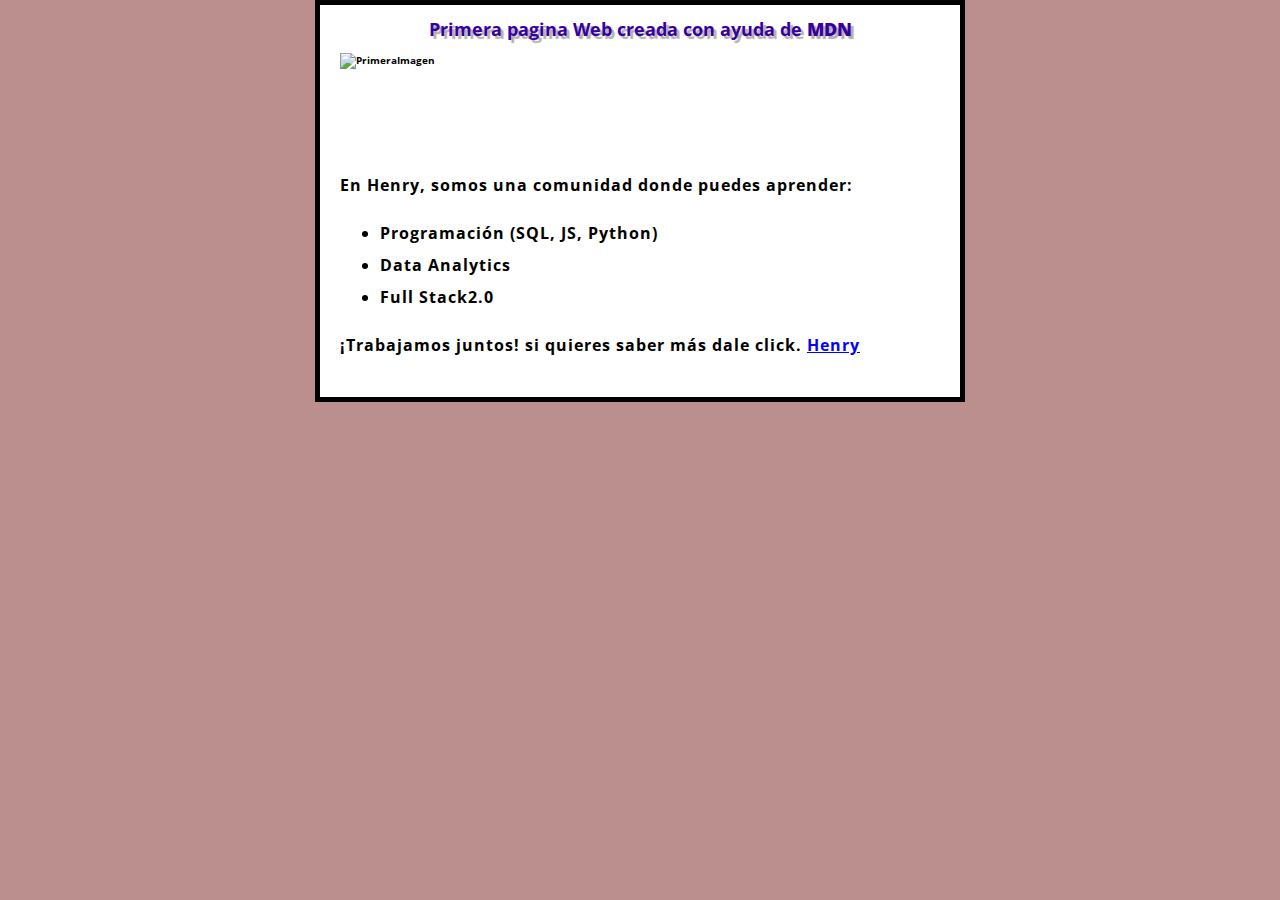
==== index.html @ c6fdc4da "paginaCreada" ====
<!DOCTYPE html>
<html lang="en">
<head>
    <meta charset="UTF-8">
    <meta name="viewport" content="width=device-width, initial-scale=1.0">
    <title>Primer Sitio web</title>
    <link href="style.css" rel="stylesheet" href="">
    <link
  href="https://fonts.googleapis.com/css2?family=Open+Sans"
  rel="stylesheet"
  type="text/css" />

</head>
<h1>Primera pagina Web creada con ayuda de <strong>MDN</h1>
  <img src="https://i.blogs.es/389033/programming/1366_2000.jpg" alt="PrimeraImagen">
<p>En Henry, somos una comunidad donde puedes aprender:</p>
<ul>
    <li>Programación (SQL, JS, Python) </li>
    <li>Data Analytics</li>
    <li>Full Stack2.0</li>
</ul>
<P>¡Trabajamos juntos! si quieres saber más dale click. <a href="https://www.app.soyhenry.com/">Henry</a></P>



</html>
---- style.css ----
html{
    font-size: 10px;
    font-family: "Open Sans";
    background-color: rosybrown ;
}
h1{
    
    padding: 20 px 0;
    color: #38009f;
    font-size: 3ch;
    text-align: center;
    text-shadow: 3px 3px 1px rgb(175, 175, 175);
}
a{
    color: rgb(4, 0, 255);
}
p,
li{
    font-size: 16px;
    line-height: 2;
    letter-spacing: 1px;
}
body{
    width: 600px;
    margin: 0 auto;
    background-color: white;
    padding: 0 20px 20px 20px;
    border: 5px solid black;
}
img{
    display: block;
    margin: 0 auto;
    width: 600px;
    height: 100px;
}
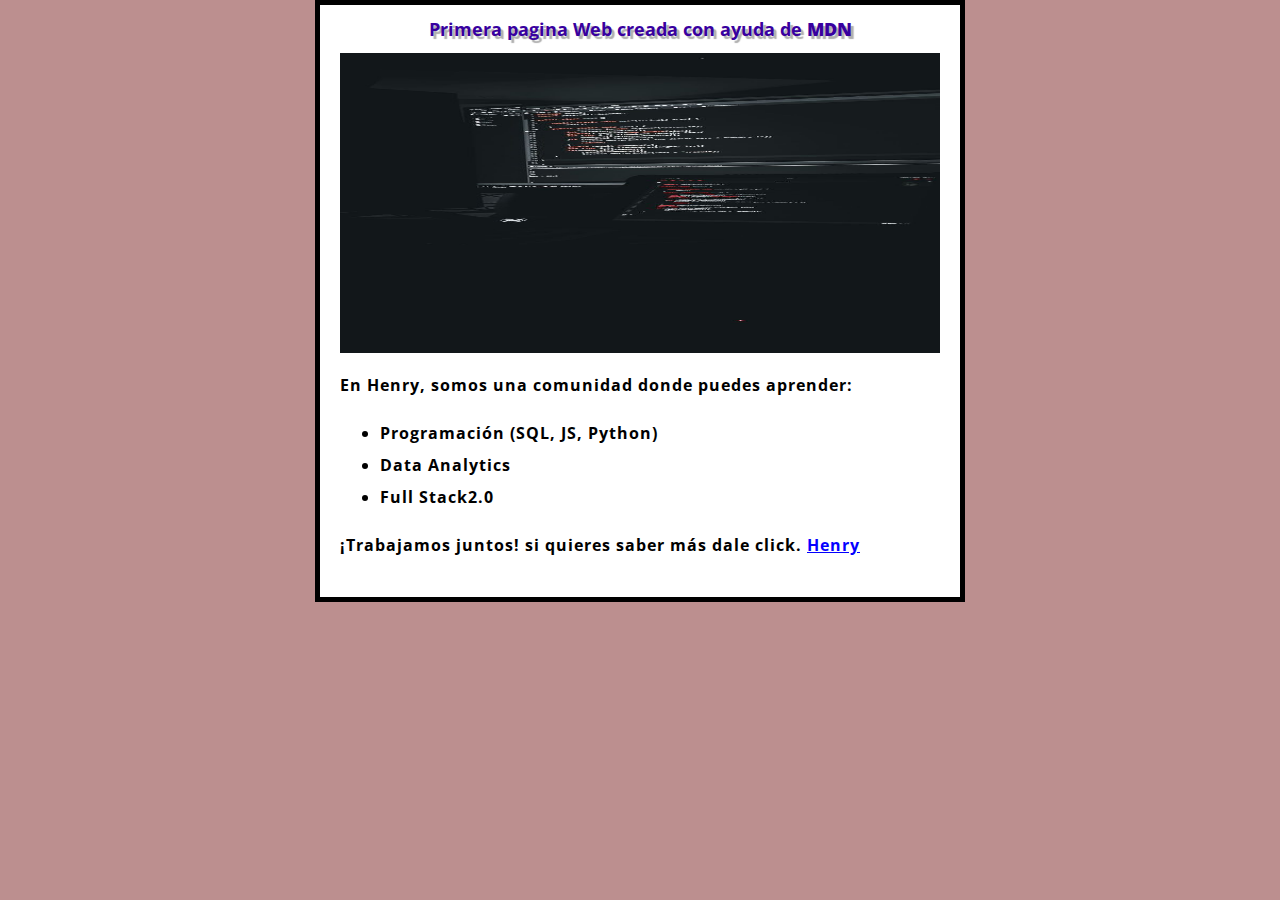
==== commit ded59b3e: "Proyecto con MDN" ====
--- a/index.html
+++ b/index.html
@@ -9,10 +9,12 @@
   href="https://fonts.googleapis.com/css2?family=Open+Sans"
   rel="stylesheet"
   type="text/css" />
-
 </head>
+<body>
 <h1>Primera pagina Web creada con ayuda de <strong>MDN</h1>
-  <img src="https://i.blogs.es/389033/programming/1366_2000.jpg" alt="PrimeraImagen">
+  <script src="scrips/mail.js"></script>
+</body>
+  <img src="imagenes/firefox.jpg" alt="PrimeraImagen">
 <p>En Henry, somos una comunidad donde puedes aprender:</p>
 <ul>
     <li>Programación (SQL, JS, Python) </li>
@@ -20,7 +22,4 @@
     <li>Full Stack2.0</li>
 </ul>
 <P>¡Trabajamos juntos! si quieres saber más dale click. <a href="https://www.app.soyhenry.com/">Henry</a></P>
-
-
-
 </html>--- a/style.css
+++ b/style.css
@@ -31,5 +31,5 @@
     display: block;
     margin: 0 auto;
     width: 600px;
-    height: 100px;
+    height: 300px;
 }